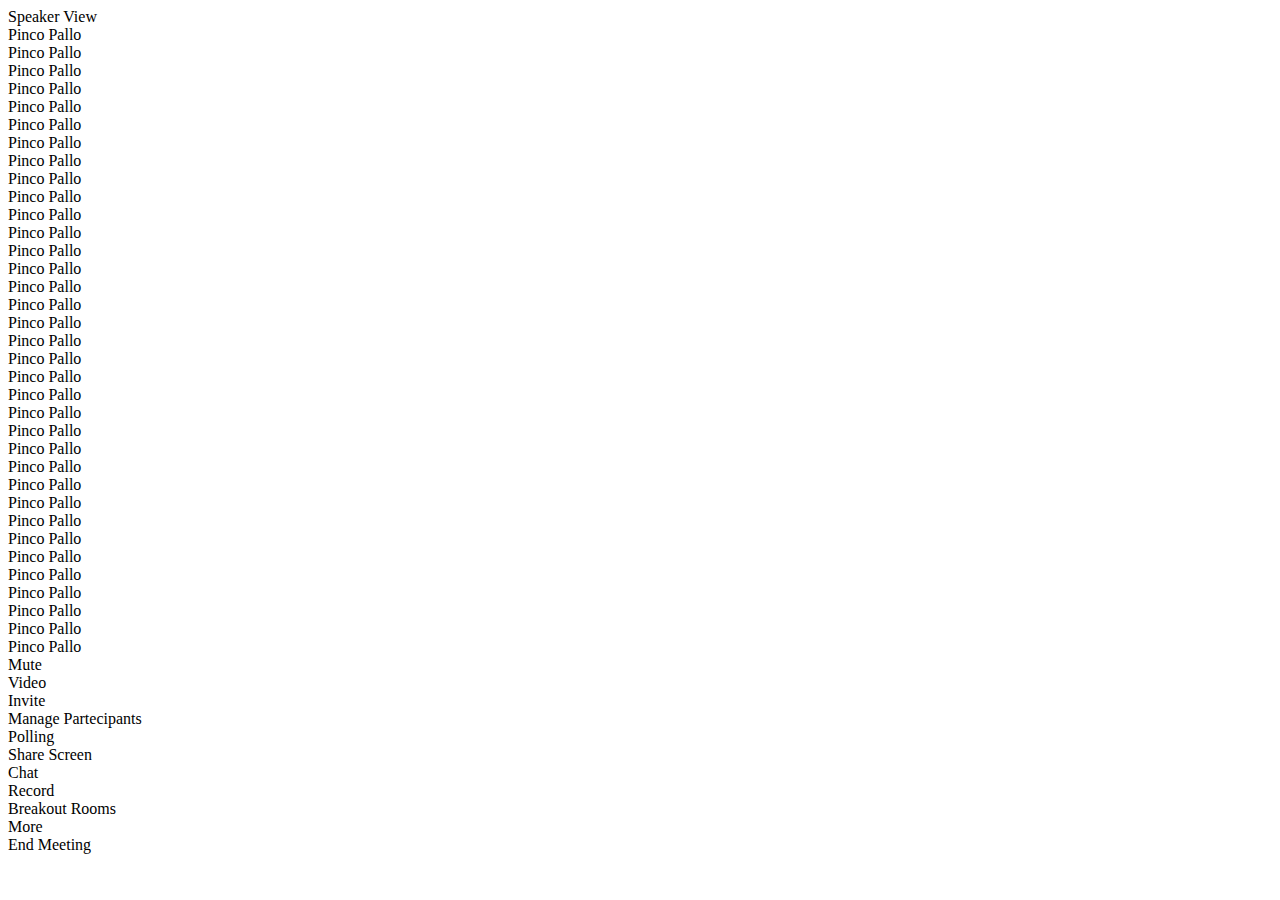
==== index.html @ b51d5f39 "fix index.html folder placement" ====
<!DOCTYPE html>
<html lang="en">
<head>
    <meta charset="UTF-8">
    <meta http-equiv="X-UA-Compatible" content="IE=edge">
    <meta name="viewport" content="width=device-width, initial-scale=1.0">
    <title>Zoom call</title>
    <link rel="stylesheet" href="./css/style.css">
    <link rel="stylesheet" href="https://cdnjs.cloudflare.com/ajax/libs/font-awesome/6.2.1/css/all.min.css" integrity="sha512-MV7K8+y+gLIBoVD59lQIYicR65iaqukzvf/nwasF0nqhPay5w/9lJmVM2hMDcnK1OnMGCdVK+iQrJ7lzPJQd1w==" crossorigin="anonymous" referrerpolicy="no-referrer" />
    <link rel="preconnect" href="https://fonts.googleapis.com">
    <link rel="preconnect" href="https://fonts.gstatic.com" crossorigin>
    <link href="https://fonts.googleapis.com/css2?family=Roboto:wght@100&display=swap" rel="stylesheet">

</head>
<body>
    
    <main class="">

        <section class="zoomcall">

            <div class="container">

                <div class="speaker_view">

                    <span id="view">
                        <i class="fa-solid fa-table-cells"></i>
                        Speaker View
                    </span>

                    <span id="expand">
                        <i class="fa-solid fa-up-right-and-down-left-from-center"></i>
                    </span>

                </div>

                <div id="pic_container">

                    <div class="picture">

                        <span class="name"><i class="fa-solid fa-microphone-slash"></i> Pinco Pallo</span>

                    </div>

                    <div class="picture">
                        
                        <span class="name"><i class="fa-solid fa-microphone-slash"></i> Pinco Pallo</span>

                    </div>

                    <div class="picture">
                        
                        <span class="name"><i class="fa-solid fa-microphone-slash"></i> Pinco Pallo</span>

                    </div>

                    <div class="picture">
                        
                        <span class="name"><i class="fa-solid fa-microphone-slash"></i> Pinco Pallo</span>

                    </div>

                    <div class="picture">
                        
                        <span class="name"><i class="fa-solid fa-microphone-slash"></i> Pinco Pallo</span>

                    </div>

                    <div class="picture">
                        
                        <span class="name"><i class="fa-solid fa-microphone-slash"></i> Pinco Pallo</span>

                    </div>

                    <div class="picture">
                        
                        <span class="name"><i class="fa-solid fa-microphone-slash"></i> Pinco Pallo</span>

                    </div>

                    <div class="picture">
                        
                        <span class="name"><i class="fa-solid fa-microphone-slash"></i> Pinco Pallo</span>

                    </div>

                    <div class="picture">
                        
                        <span class="name"><i class="fa-solid fa-microphone-slash"></i> Pinco Pallo</span>

                    </div>

                    <div class="picture">
                        
                        <span class="name"><i class="fa-solid fa-microphone-slash"></i> Pinco Pallo</span>

                    </div>

                    <div class="picture">
                        
                        <span class="name"><i class="fa-solid fa-microphone-slash"></i> Pinco Pallo</span>

                    </div>

                    <div class="picture">
                        
                        <span class="name"><i class="fa-solid fa-microphone-slash"></i> Pinco Pallo</span>

                    </div>

                    <div class="picture">
                        
                        <span class="name"><i class="fa-solid fa-microphone-slash"></i> Pinco Pallo</span>

                    </div>

                    <div class="picture">
                        
                        <span class="name"><i class="fa-solid fa-microphone-slash"></i> Pinco Pallo</span>

                    </div>

                    <div class="picture">
                        
                        <span class="name"><i class="fa-solid fa-microphone-slash"></i> Pinco Pallo</span>

                    </div>

                    <div class="picture">
                        
                        <span class="name"><i class="fa-solid fa-microphone-slash"></i> Pinco Pallo</span>

                    </div>

                    <div class="picture">
                        
                        <span class="name"><i class="fa-solid fa-microphone-slash"></i> Pinco Pallo</span>

                    </div>
                    
                    <div class="picture">
                        
                        <span class="name"><i class="fa-solid fa-microphone-slash"></i> Pinco Pallo</span>

                    </div>

                    <div class="picture">
                        
                        <span class="name"><i class="fa-solid fa-microphone-slash"></i> Pinco Pallo</span>

                    </div>

                    <div class="picture">
                        
                        <span class="name"><i class="fa-solid fa-microphone-slash"></i> Pinco Pallo</span>

                    </div>

                    <div class="picture">
                        
                        <span class="name"><i class="fa-solid fa-microphone-slash"></i> Pinco Pallo</span>

                    </div>

                    <div class="picture">
                        
                        <span class="name"><i class="fa-solid fa-microphone-slash"></i> Pinco Pallo</span>

                    </div>

                    <div class="picture">
                        
                        <span class="name"><i class="fa-solid fa-microphone-slash"></i> Pinco Pallo</span>

                    </div>

                    <div class="picture">
                        
                        <span class="name"><i class="fa-solid fa-microphone-slash"></i> Pinco Pallo</span>

                    </div>

                    <div class="picture">
                        
                        <span class="name"><i class="fa-solid fa-microphone-slash"></i> Pinco Pallo</span>

                    </div>

                    <div class="picture">
                        
                        <span class="name"><i class="fa-solid fa-microphone-slash"></i> Pinco Pallo</span>

                    </div>

                    <div class="picture">
                        
                        <span class="name"><i class="fa-solid fa-microphone-slash"></i> Pinco Pallo</span>

                    </div>

                    <div class="picture">
                        
                        <span class="name"><i class="fa-solid fa-microphone-slash"></i> Pinco Pallo</span>

                    </div>

                    <div class="picture">
                        
                        <span class="name"><i class="fa-solid fa-microphone-slash"></i> Pinco Pallo</span>

                    </div>

                    <div class="picture">
                        
                        <span class="name"><i class="fa-solid fa-microphone-slash"></i> Pinco Pallo</span>

                    </div>

                    <div class="picture">
                        
                        <span class="name"><i class="fa-solid fa-microphone-slash"></i> Pinco Pallo</span>

                    </div>

                    <div class="picture">
                        
                        <span class="name"><i class="fa-solid fa-microphone-slash"></i> Pinco Pallo</span>

                    </div>

                    <div class="picture">
                        
                        <span class="name"><i class="fa-solid fa-microphone-slash"></i> Pinco Pallo</span>

                    </div>

                    <div class="picture">
                        
                        <span class="name"><i class="fa-solid fa-microphone-slash"></i> Pinco Pallo</span>

                    </div>

                    <div class="picture">
                        
                        <span class="name"><i class="fa-solid fa-microphone-slash"></i> Pinco Pallo</span>

                    </div>


                </div>
                

            </div>


        </section>

    </main>

    <footer>

        <section class="settingbar">

            <div class="bar_container">

                <section class="call_set">

                    <div id="microphone_set" class="icon_container">
                           
                        <span>
                            
                            <i class="fa-solid fa-microphone"></i>
                            <i class="fa-solid fa-angle-up"></i>
                            
                        </span>

                        <span>Mute</span>
                        
                    </div>
    
                    <div id="video_set" class="icon_container">
    
                        <span>

                            <i class="fa-solid fa-video"></i>
                            <i class="fa-solid fa-angle-up"></i>

                        </span>
                        
                        <span>Video</span>

                    </div>

                </section>
                

                <div id="setting_zoom">

                    <div class="icon_container">

                        <span>

                            <i class="fa-solid fa-user-plus"></i>
                            <span>Invite</span>
                            
                            
                        </span>

                    </div>

                    <div class="icon_container">

                        <span>

                            <i class="fa-solid fa-user-group"></i>
                            <span>Manage Partecipants</span>
                           
                            
                        </span>

                    </div>

                    <div class="icon_container">

                        <span>

                            <i class="fa-solid fa-chart-column"></i>
                            <span>Polling</span>
                            
                            
                        </span>

                    </div>

                    <div class="icon_container">

                        <span>

                            <i class="fa-solid fa-share-from-square"></i>
                            <i class="fa-solid fa-angle-up"></i>
                            <span>Share Screen</span>
                            
                        </span>

                    </div>

                    <div class="icon_container">

                        <span>

                            <i class="fa-solid fa-comment"></i>
                            <span>Chat</span>
                            
                        </span>

                    </div>

                    <div class="icon_container">

                        <span>

                            <i class="fa-solid fa-record-vinyl"></i>
                            <span>Record</span>
                            
                        </span>

                    </div>

                    <div class="icon_container">

                        <span>

                            <i class="fa-solid fa-table-cells-large"></i>
                            <span>Breakout Rooms</span>
                            
                        </span>
    
                    </div>

                    <div class="icon_container">

                        <span>

                            <i class="fa-solid fa-ellipsis"></i>
                            <span>More</span>
                        </span>

                    </div>

                
                </div >

                <div id="end_meeting">

                    <span id="end_meet">End Meeting</span>
                    

                </div>

            </div>


        </section>


    </footer>

</body>
</html>
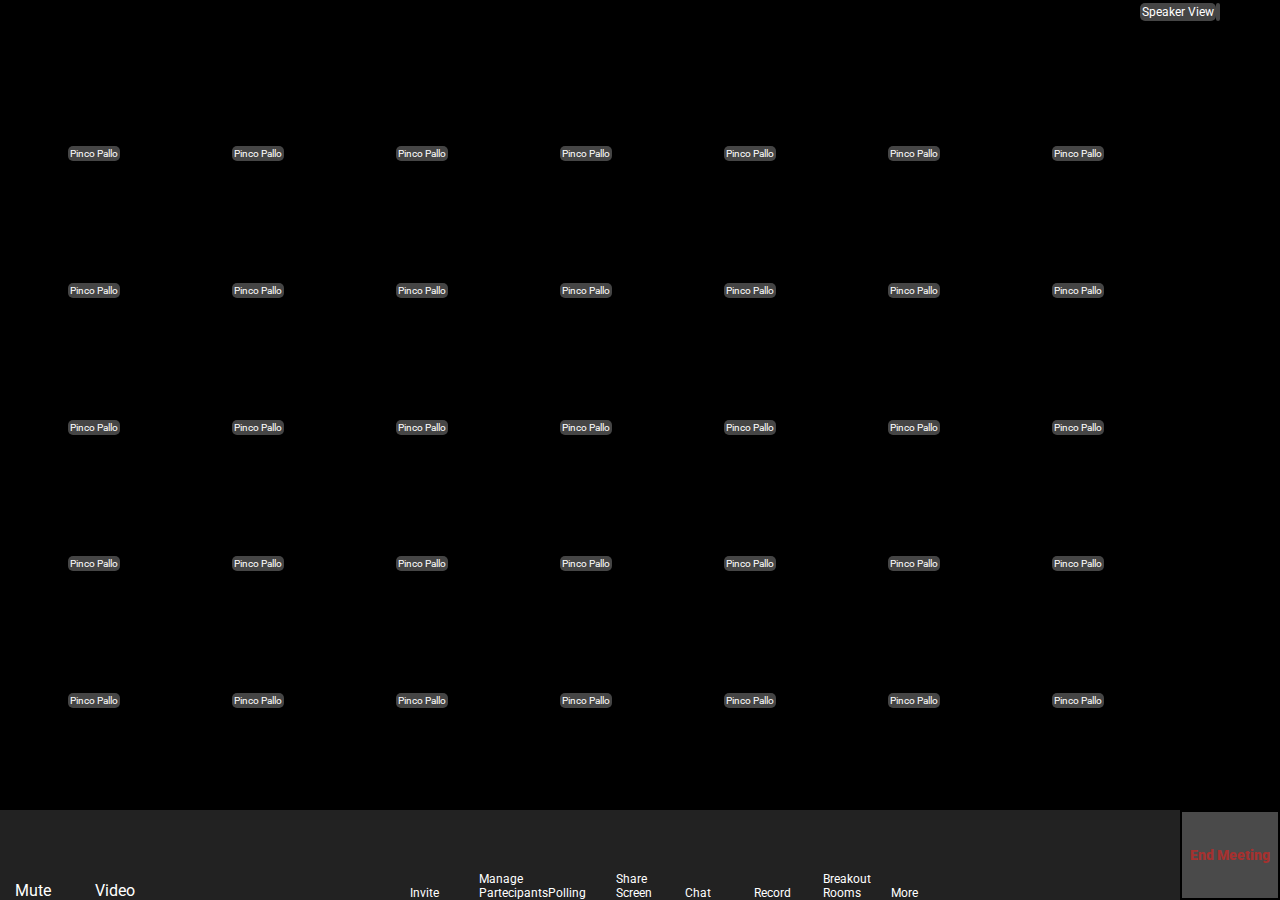
==== commit 60d8b6ee: "add some fix" ====
--- a/index.html
+++ b/index.html
@@ -5,7 +5,7 @@
     <meta http-equiv="X-UA-Compatible" content="IE=edge">
     <meta name="viewport" content="width=device-width, initial-scale=1.0">
     <title>Zoom call</title>
-    <link rel="stylesheet" href="./css/style.css">
+    <link rel="stylesheet" href="./assets/css/style.css">
     <link rel="stylesheet" href="https://cdnjs.cloudflare.com/ajax/libs/font-awesome/6.2.1/css/all.min.css" integrity="sha512-MV7K8+y+gLIBoVD59lQIYicR65iaqukzvf/nwasF0nqhPay5w/9lJmVM2hMDcnK1OnMGCdVK+iQrJ7lzPJQd1w==" crossorigin="anonymous" referrerpolicy="no-referrer" />
     <link rel="preconnect" href="https://fonts.googleapis.com">
     <link rel="preconnect" href="https://fonts.gstatic.com" crossorigin>
@@ -268,12 +268,12 @@
                            
                         <span>
                             
-                            <i class="fa-solid fa-microphone"></i>
-                            <i class="fa-solid fa-angle-up"></i>
-                            
-                        </span>
-
-                        <span>Mute</span>
+                            <i id="icon" class="fa-solid fa-microphone"></i>
+                            <i id="icon" class="fa-solid fa-angle-up"></i>
+                            
+                        </span>
+
+                        <span class="detail_text">Mute</span>
                         
                     </div>
     
@@ -281,12 +281,12 @@
     
                         <span>
 
-                            <i class="fa-solid fa-video"></i>
-                            <i class="fa-solid fa-angle-up"></i>
-
-                        </span>
-                        
-                        <span>Video</span>
+                            <i id="icon" class="fa-solid fa-video"></i>
+                            <i id="icon" class="fa-solid fa-angle-up"></i>
+
+                        </span>
+                        
+                        <span class="detail_text">Video</span>
 
                     </div>
 
@@ -299,20 +299,20 @@
 
                         <span>
 
-                            <i class="fa-solid fa-user-plus"></i>
-                            <span>Invite</span>
-                            
-                            
-                        </span>
-
-                    </div>
-
-                    <div class="icon_container">
-
-                        <span>
-
-                            <i class="fa-solid fa-user-group"></i>
-                            <span>Manage Partecipants</span>
+                            <i id="icon" class="fa-solid fa-user-plus"></i>
+                            <span class="detail_text">Invite</span>
+                            
+                            
+                        </span>
+
+                    </div>
+
+                    <div class="icon_container">
+
+                        <span>
+
+                            <i id="icon" class="fa-solid fa-user-group"></i>
+                            <span class="detail_text">Manage Partecipants</span>
                            
                             
                         </span>
@@ -323,54 +323,54 @@
 
                         <span>
 
-                            <i class="fa-solid fa-chart-column"></i>
-                            <span>Polling</span>
-                            
-                            
-                        </span>
-
-                    </div>
-
-                    <div class="icon_container">
-
-                        <span>
-
-                            <i class="fa-solid fa-share-from-square"></i>
-                            <i class="fa-solid fa-angle-up"></i>
-                            <span>Share Screen</span>
-                            
-                        </span>
-
-                    </div>
-
-                    <div class="icon_container">
-
-                        <span>
-
-                            <i class="fa-solid fa-comment"></i>
-                            <span>Chat</span>
-                            
-                        </span>
-
-                    </div>
-
-                    <div class="icon_container">
-
-                        <span>
-
-                            <i class="fa-solid fa-record-vinyl"></i>
-                            <span>Record</span>
-                            
-                        </span>
-
-                    </div>
-
-                    <div class="icon_container">
-
-                        <span>
-
-                            <i class="fa-solid fa-table-cells-large"></i>
-                            <span>Breakout Rooms</span>
+                            <i id="icon" class="fa-solid fa-chart-column"></i>
+                            <span class="detail_text">Polling</span>
+                            
+                            
+                        </span>
+
+                    </div>
+
+                    <div class="icon_container">
+
+                        <span>
+
+                            <i id="icon" class="fa-solid fa-share-from-square"></i>
+                            <i id="icon" class="fa-solid fa-angle-up"></i>
+                            <span class="detail_text">Share Screen</span>
+                            
+                        </span>
+
+                    </div>
+
+                    <div class="icon_container">
+
+                        <span>
+
+                            <i id="icon" class="fa-solid fa-comment"></i>
+                            <span class="detail_text">Chat</span>
+                            
+                        </span>
+
+                    </div>
+
+                    <div class="icon_container">
+
+                        <span>
+
+                            <i id="icon" class="fa-solid fa-record-vinyl"></i>
+                            <span class="detail_text">Record</span>
+                            
+                        </span>
+
+                    </div>
+
+                    <div class="icon_container">
+
+                        <span>
+
+                            <i id="icon" class="fa-solid fa-table-cells-large"></i>
+                            <span class="detail_text">Breakout Rooms</span>
                             
                         </span>
     
@@ -380,8 +380,8 @@
 
                         <span>
 
-                            <i class="fa-solid fa-ellipsis"></i>
-                            <span>More</span>
+                            <i id="icon" class="fa-solid fa-ellipsis"></i>
+                            <span class="detail_text">More</span>
                         </span>
 
                     </div>
--- a/assets/css/style.css
+++ b/assets/css/style.css
@@ -0,0 +1,163 @@
+*{
+
+    padding: 0;
+    margin: 0;
+    box-sizing: border-box;
+
+}
+
+.debug{
+
+    background-color: #ff0000;
+
+}
+
+body{
+
+    max-width: 1152px;
+    height: 100vh;
+    font-family: 'Roboto', sans-serif;
+}
+
+.container{
+
+    width:100vw;
+    margin: auto;
+    background-color: #000000;
+    height: 90vh;
+    display: flex;
+    align-items: center;
+    position: relative;
+}
+
+.speaker_view{
+
+    height: 20px;
+    width: 130px;
+    position: absolute;
+    top: 5px;
+    right: 10px;
+    font-size: 12px;
+    color: white;
+    margin: auto;
+
+}
+
+#view, #expand, .name{
+
+    background-color: #83828287;
+    padding: 2px;
+    border-radius: 5px;
+}
+
+
+
+#pic_container{
+
+    height: 85%;
+    width: 90%;
+    border: 2px solid black;
+    margin: 0 auto;
+    display: flex;
+    flex-wrap: wrap;
+  
+}
+
+
+
+.picture{
+
+    height: 100px;
+    /* width: 50px; */
+    border: 2px solid black;
+    width: calc(100% / 35 * 5);
+    background-image: url('https://picsum.photos/200');
+    background-repeat: no-repeat;
+    background-position: center;
+    position: relative;
+    
+}
+
+.name{
+
+    position: absolute;
+    bottom: 0;
+    color: white;
+    font-size: 10px;
+    
+
+}
+
+.bar_container{
+
+    height: 10vh;
+    width: 100vw;
+    background-color: #222222;
+    display: flex;
+    justify-content: space-between;
+}
+
+.call_set{
+
+    height: 100%;
+    width: 160px;
+    display: flex;
+
+}
+
+.icon_container{
+
+    height: 100%;
+    width: 80px;
+    display: flex;
+    flex-direction: column;
+    color: white;
+    position: relative;
+
+}
+
+
+#setting_zoom{
+
+    height: 100%;
+    width: 550px;
+    display: flex;
+    font-size: 12px;
+
+
+}
+
+.detail_text{
+
+    position: absolute;
+    bottom: 0;
+    left: 15px;
+}
+
+#icon{
+
+    position: absolute;
+    left: 15px;
+    top: 20px;
+    font-size: 25px;
+}
+
+#end_meeting{
+
+    height: 100%;
+    width: 100px;
+    border: 2px solid black;
+    background-color: #4a4a4a;
+    display: flex;
+    justify-content: center;
+    font-weight: bolder;
+}
+
+#end_meet{
+
+    color: #a5312f;
+    margin: auto;
+    font-size: 14px;
+    font-weight: bolder;
+
+}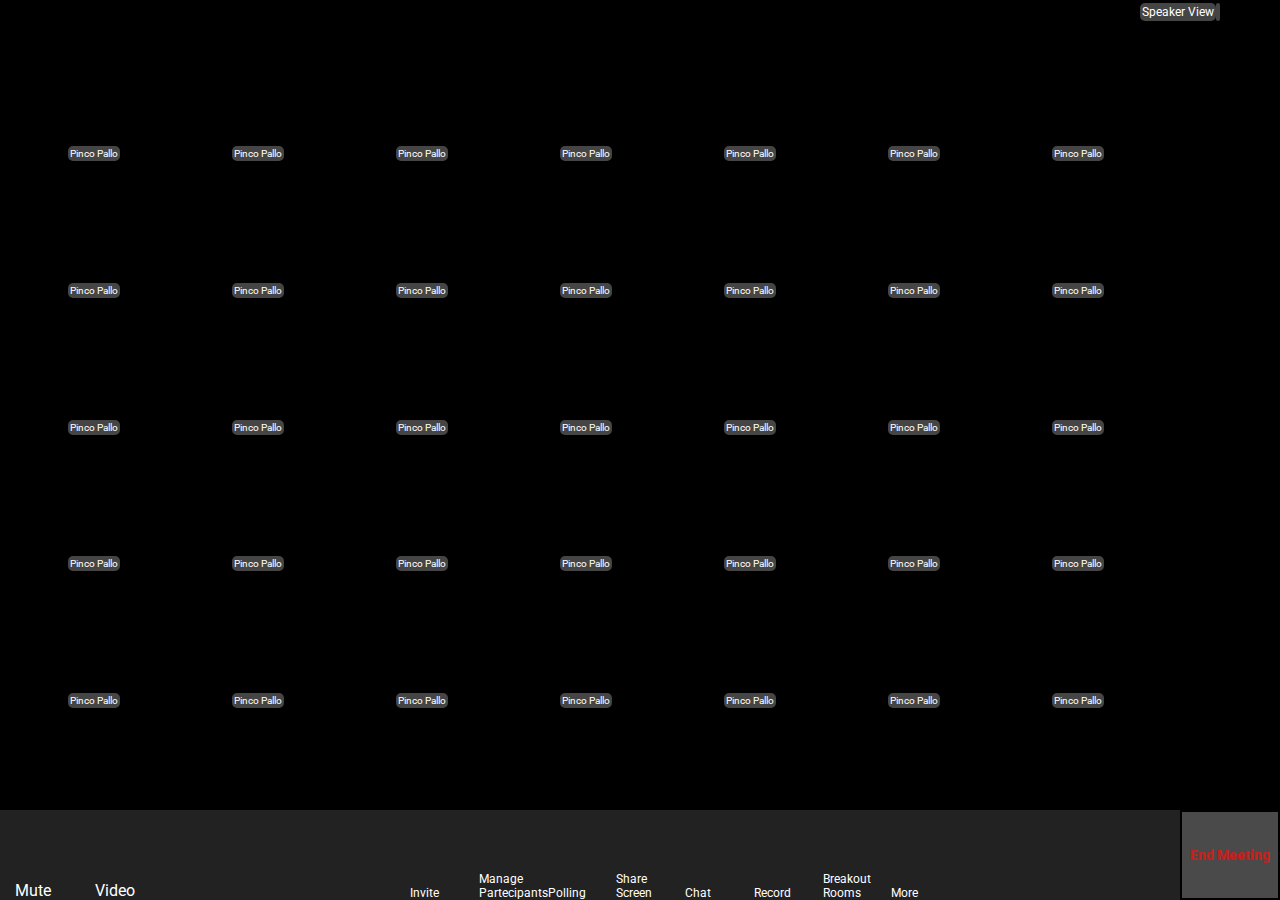
==== commit 395a7625: "add some comments" ====
--- a/index.html
+++ b/index.html
@@ -16,9 +16,13 @@
     
     <main class="">
 
+        <!-- zoom call section -->
+
         <section class="zoomcall">
 
             <div class="container">
+
+                <!-- container zoom -->
 
                 <div class="speaker_view">
 
@@ -35,6 +39,8 @@
 
                 <div id="pic_container">
 
+                    <!-- picture container -->
+
                     <div class="picture">
 
                         <span class="name"><i class="fa-solid fa-microphone-slash"></i> Pinco Pallo</span>
@@ -247,20 +253,24 @@
 
 
                 </div>
-                
+                <!-- end picture container -->
 
             </div>
 
 
         </section>
-
+            <!-- end section zoomcall -->
     </main>
 
     <footer>
 
+        <!-- zoom settings footer -->
+
         <section class="settingbar">
 
             <div class="bar_container">
+
+                <!-- container of bar -->
 
                 <section class="call_set">
 
@@ -269,7 +279,7 @@
                         <span>
                             
                             <i id="icon" class="fa-solid fa-microphone"></i>
-                            <i id="icon" class="fa-solid fa-angle-up"></i>
+                            <i id="arrow" class="fa-solid fa-angle-up"></i>
                             
                         </span>
 
@@ -282,7 +292,7 @@
                         <span>
 
                             <i id="icon" class="fa-solid fa-video"></i>
-                            <i id="icon" class="fa-solid fa-angle-up"></i>
+                            <i id="arrow" class="fa-solid fa-angle-up"></i>
 
                         </span>
                         
@@ -336,7 +346,7 @@
                         <span>
 
                             <i id="icon" class="fa-solid fa-share-from-square"></i>
-                            <i id="icon" class="fa-solid fa-angle-up"></i>
+                            <i id="arrow" class="fa-solid fa-angle-up"></i>
                             <span class="detail_text">Share Screen</span>
                             
                         </span>
@@ -398,9 +408,11 @@
 
             </div>
 
+            <!-- end container of bar -->
 
         </section>
 
+        <!-- end settings footer -->
 
     </footer>
 
--- a/assets/css/style.css
+++ b/assets/css/style.css
@@ -6,11 +6,7 @@
 
 }
 
-.debug{
-
-    background-color: #ff0000;
-
-}
+/* default set */
 
 body{
 
@@ -18,6 +14,8 @@
     height: 100vh;
     font-family: 'Roboto', sans-serif;
 }
+
+/* body structure */
 
 .container{
 
@@ -142,6 +140,18 @@
     font-size: 25px;
 }
 
+#arrow{
+
+    
+    position: absolute;
+    left: 64px;
+    top: 36px;
+    font-size: 10px;
+    
+
+}
+
+
 #end_meeting{
 
     height: 100%;
@@ -155,7 +165,7 @@
 
 #end_meet{
 
-    color: #a5312f;
+    color: #c4211e;
     margin: auto;
     font-size: 14px;
     font-weight: bolder;
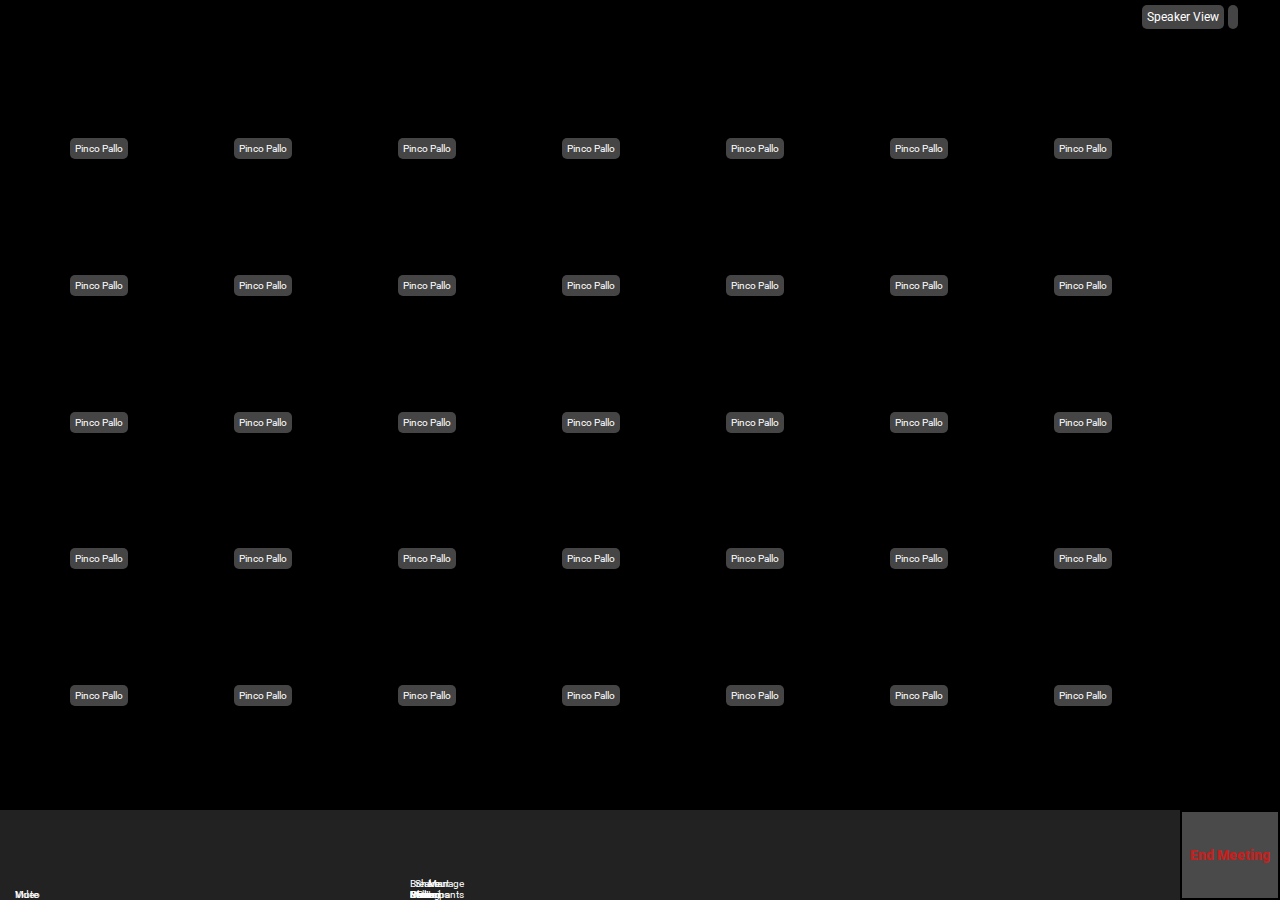
==== commit c76db1c5: "fix zoom after correction fabio" ====
--- a/index.html
+++ b/index.html
@@ -32,7 +32,7 @@
                     </span>
 
                     <span id="expand">
-                        <i class="fa-solid fa-up-right-and-down-left-from-center"></i>
+                        <i class="fa-solid fa-maximize"></i>
                     </span>
 
                 </div>
--- a/assets/css/style.css
+++ b/assets/css/style.css
@@ -37,15 +37,16 @@
     right: 10px;
     font-size: 12px;
     color: white;
-    margin: auto;
+    margin: 5px auto;
 
 }
 
 #view, #expand, .name{
 
     background-color: #83828287;
-    padding: 2px;
+    padding: 5px;
     border-radius: 5px;
+    margin: 2px;
 }
 
 
@@ -106,7 +107,7 @@
 .icon_container{
 
     height: 100%;
-    width: 80px;
+    width: 8  0px;
     display: flex;
     flex-direction: column;
     color: white;
@@ -130,6 +131,9 @@
     position: absolute;
     bottom: 0;
     left: 15px;
+    font-size: 10px;
+    align-items: center;
+    text-align: end;
 }
 
 #icon{
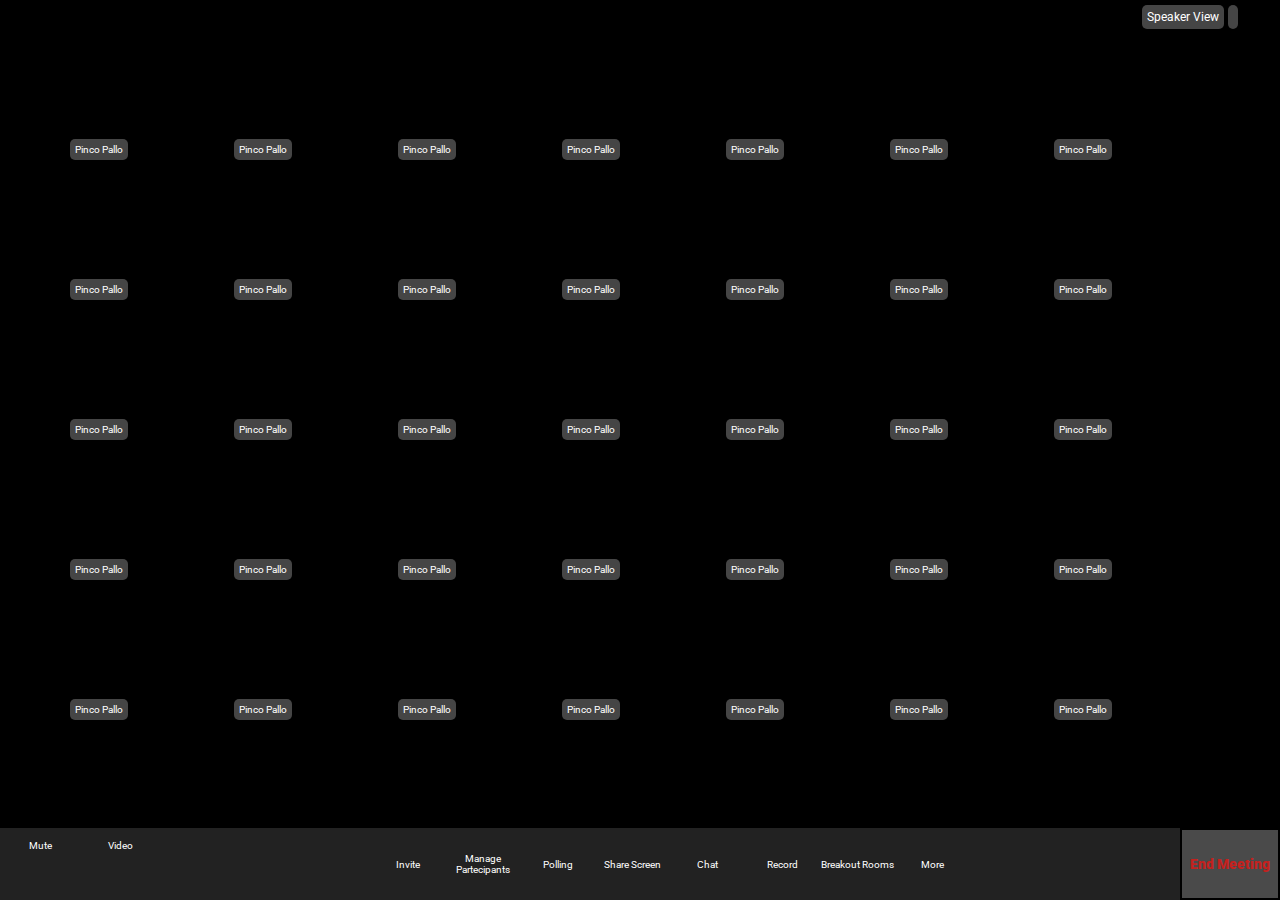
==== commit 8431e25a: "add some fix" ====
--- a/index.html
+++ b/index.html
@@ -307,22 +307,22 @@
 
                     <div class="icon_container">
 
-                        <span>
+                        <span class="detail_text" >
 
                             <i id="icon" class="fa-solid fa-user-plus"></i>
-                            <span class="detail_text">Invite</span>
-                            
-                            
-                        </span>
-
-                    </div>
-
-                    <div class="icon_container">
-
-                        <span>
+                            <span >Invite</span>
+                            
+                            
+                        </span>
+
+                    </div>
+
+                    <div class="icon_container">
+
+                        <span class="detail_text">
 
                             <i id="icon" class="fa-solid fa-user-group"></i>
-                            <span class="detail_text">Manage Partecipants</span>
+                            <span >Manage Partecipants</span>
                            
                             
                         </span>
@@ -331,56 +331,56 @@
 
                     <div class="icon_container">
 
-                        <span>
+                        <span class="detail_text">
 
                             <i id="icon" class="fa-solid fa-chart-column"></i>
-                            <span class="detail_text">Polling</span>
-                            
-                            
-                        </span>
-
-                    </div>
-
-                    <div class="icon_container">
-
-                        <span>
+                            <span >Polling</span>
+                            
+                            
+                        </span>
+
+                    </div>
+
+                    <div class="icon_container">
+
+                        <span class="detail_text">
 
                             <i id="icon" class="fa-solid fa-share-from-square"></i>
                             <i id="arrow" class="fa-solid fa-angle-up"></i>
-                            <span class="detail_text">Share Screen</span>
-                            
-                        </span>
-
-                    </div>
-
-                    <div class="icon_container">
-
-                        <span>
+                            <span >Share Screen</span>
+                            
+                        </span>
+
+                    </div>
+
+                    <div class="icon_container">
+
+                        <span class="detail_text">
 
                             <i id="icon" class="fa-solid fa-comment"></i>
-                            <span class="detail_text">Chat</span>
-                            
-                        </span>
-
-                    </div>
-
-                    <div class="icon_container">
-
-                        <span>
+                            <span >Chat</span>
+                            
+                        </span>
+
+                    </div>
+
+                    <div class="icon_container">
+
+                        <span class="detail_text">
 
                             <i id="icon" class="fa-solid fa-record-vinyl"></i>
-                            <span class="detail_text">Record</span>
-                            
-                        </span>
-
-                    </div>
-
-                    <div class="icon_container">
-
-                        <span>
+                            <span >Record</span>
+                            
+                        </span>
+
+                    </div>
+
+                    <div class="icon_container">
+
+                        <span class="detail_text">
 
                             <i id="icon" class="fa-solid fa-table-cells-large"></i>
-                            <span class="detail_text">Breakout Rooms</span>
+                            <span >Breakout Rooms</span>
                             
                         </span>
     
@@ -388,10 +388,10 @@
 
                     <div class="icon_container">
 
-                        <span>
+                        <span class="detail_text">
 
                             <i id="icon" class="fa-solid fa-ellipsis"></i>
-                            <span class="detail_text">More</span>
+                            <span >More</span>
                         </span>
 
                     </div>
--- a/assets/css/style.css
+++ b/assets/css/style.css
@@ -22,7 +22,7 @@
     width:100vw;
     margin: auto;
     background-color: #000000;
-    height: 90vh;
+    height: 92vh;
     display: flex;
     align-items: center;
     position: relative;
@@ -67,7 +67,6 @@
 .picture{
 
     height: 100px;
-    /* width: 50px; */
     border: 2px solid black;
     width: calc(100% / 35 * 5);
     background-image: url('https://picsum.photos/200');
@@ -89,11 +88,13 @@
 
 .bar_container{
 
-    height: 10vh;
+    height: 8vh;
     width: 100vw;
     background-color: #222222;
     display: flex;
     justify-content: space-between;
+    align-items: center;
+  
 }
 
 .call_set{
@@ -107,49 +108,48 @@
 .icon_container{
 
     height: 100%;
-    width: 8  0px;
+    width: 80px;
     display: flex;
     flex-direction: column;
     color: white;
-    position: relative;
+    text-align: center;
+    display: flex;
+    align-items: center;
+    gap: 0.75rem;
+    
 
 }
 
 
 #setting_zoom{
 
-    height: 100%;
-    width: 550px;
+    
+    width: 600px;
     display: flex;
     font-size: 12px;
+    align-items: center;
 
 
 }
 
 .detail_text{
 
-    position: absolute;
-    bottom: 0;
-    left: 15px;
+    display: flex;
+    flex-direction: column;
+    align-items: center;
     font-size: 10px;
-    align-items: center;
-    text-align: end;
+    
 }
 
 #icon{
 
-    position: absolute;
-    left: 15px;
-    top: 20px;
+    
     font-size: 25px;
 }
 
 #arrow{
 
     
-    position: absolute;
-    left: 64px;
-    top: 36px;
     font-size: 10px;
     
 
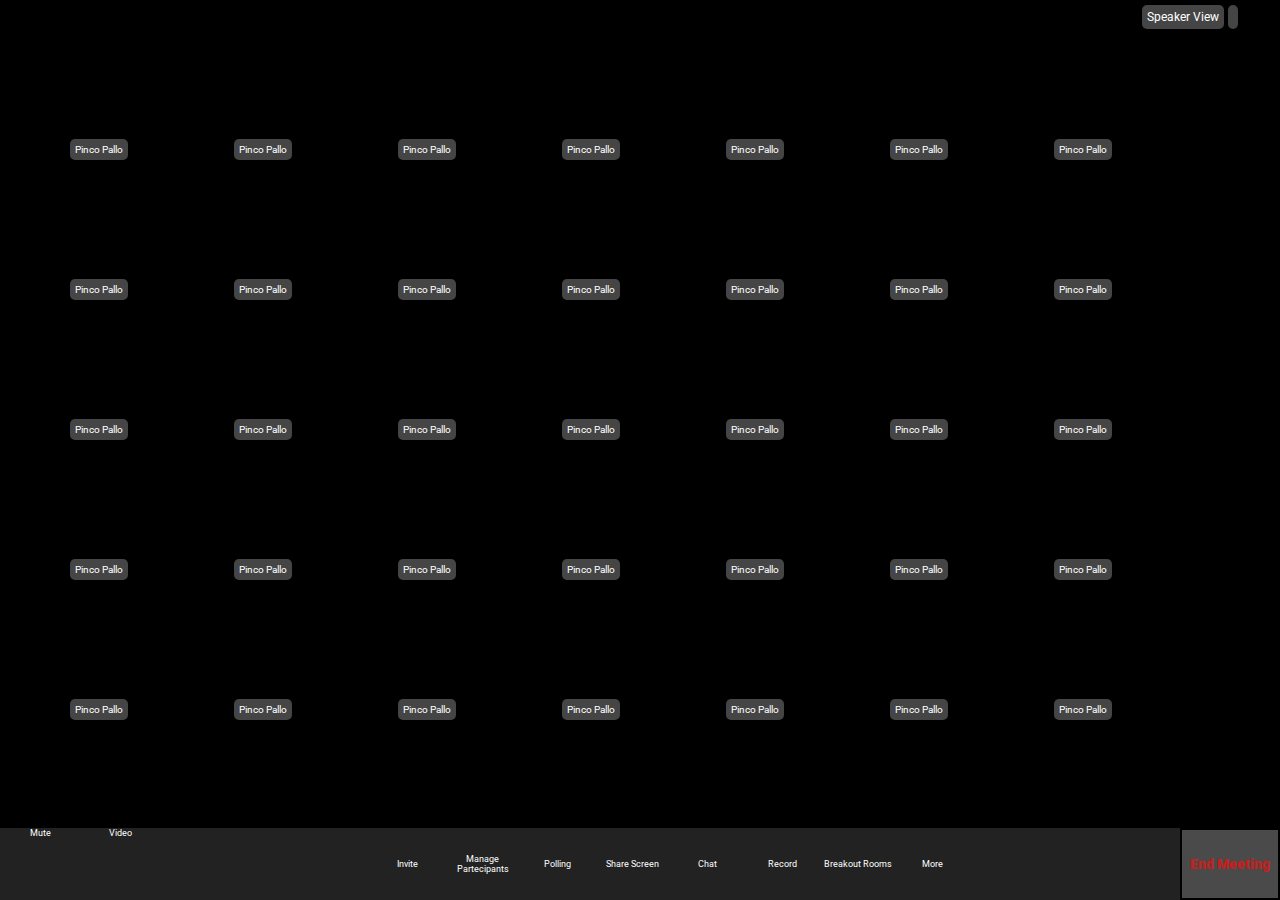
==== commit 3a7a69f4: "fixed footer" ====
--- a/index.html
+++ b/index.html
@@ -276,27 +276,31 @@
 
                     <div id="microphone_set" class="icon_container">
                            
-                        <span>
+                        <span class="detail_text">
                             
                             <i id="icon" class="fa-solid fa-microphone"></i>
                             <i id="arrow" class="fa-solid fa-angle-up"></i>
-                            
-                        </span>
-
-                        <span class="detail_text">Mute</span>
+
+                            <span >Mute</span>
+                            
+                        </span>
+
+                        
                         
                     </div>
     
                     <div id="video_set" class="icon_container">
     
-                        <span>
+                        <span class="detail_text">
 
                             <i id="icon" class="fa-solid fa-video"></i>
                             <i id="arrow" class="fa-solid fa-angle-up"></i>
 
-                        </span>
-                        
-                        <span class="detail_text">Video</span>
+                            <span>Video</span>
+
+                        </span>
+                        
+                        
 
                     </div>
 
--- a/assets/css/style.css
+++ b/assets/css/style.css
@@ -102,6 +102,7 @@
     height: 100%;
     width: 160px;
     display: flex;
+    align-items: center;
 
 }
 
@@ -137,14 +138,14 @@
     display: flex;
     flex-direction: column;
     align-items: center;
-    font-size: 10px;
+    font-size: 9px;
     
 }
 
 #icon{
 
     
-    font-size: 25px;
+    font-size: 20px;
 }
 
 #arrow{
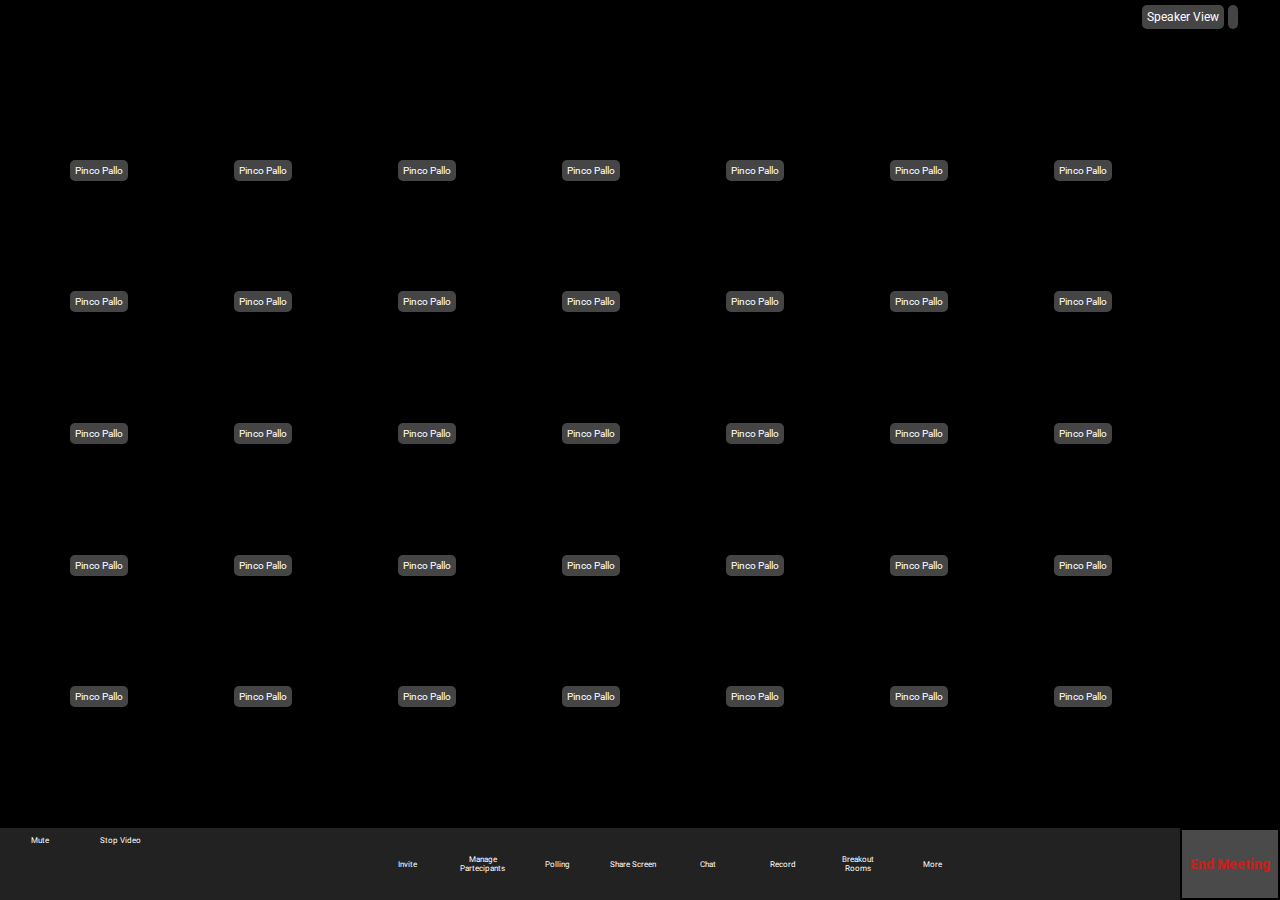
==== commit f9122ec7: "fix of footer" ====
--- a/index.html
+++ b/index.html
@@ -281,7 +281,7 @@
                             <i id="icon" class="fa-solid fa-microphone"></i>
                             <i id="arrow" class="fa-solid fa-angle-up"></i>
 
-                            <span >Mute</span>
+                            <span id="text" >Mute</span>
                             
                         </span>
 
@@ -296,7 +296,7 @@
                             <i id="icon" class="fa-solid fa-video"></i>
                             <i id="arrow" class="fa-solid fa-angle-up"></i>
 
-                            <span>Video</span>
+                            <span id="text"> Stop Video</span>
 
                         </span>
                         
@@ -314,7 +314,7 @@
                         <span class="detail_text" >
 
                             <i id="icon" class="fa-solid fa-user-plus"></i>
-                            <span >Invite</span>
+                            <span id="text">Invite</span>
                             
                             
                         </span>
@@ -326,7 +326,7 @@
                         <span class="detail_text">
 
                             <i id="icon" class="fa-solid fa-user-group"></i>
-                            <span >Manage Partecipants</span>
+                            <span id="text" >Manage Partecipants</span>
                            
                             
                         </span>
@@ -338,7 +338,7 @@
                         <span class="detail_text">
 
                             <i id="icon" class="fa-solid fa-chart-column"></i>
-                            <span >Polling</span>
+                            <span id="text" >Polling</span>
                             
                             
                         </span>
@@ -351,7 +351,7 @@
 
                             <i id="icon" class="fa-solid fa-share-from-square"></i>
                             <i id="arrow" class="fa-solid fa-angle-up"></i>
-                            <span >Share Screen</span>
+                            <span id="text" >Share Screen</span>
                             
                         </span>
 
@@ -362,7 +362,7 @@
                         <span class="detail_text">
 
                             <i id="icon" class="fa-solid fa-comment"></i>
-                            <span >Chat</span>
+                            <span id="text" >Chat</span>
                             
                         </span>
 
@@ -373,7 +373,7 @@
                         <span class="detail_text">
 
                             <i id="icon" class="fa-solid fa-record-vinyl"></i>
-                            <span >Record</span>
+                            <span id="text" >Record</span>
                             
                         </span>
 
@@ -384,7 +384,7 @@
                         <span class="detail_text">
 
                             <i id="icon" class="fa-solid fa-table-cells-large"></i>
-                            <span >Breakout Rooms</span>
+                            <span id="text" >Breakout Rooms</span>
                             
                         </span>
     
@@ -395,7 +395,7 @@
                         <span class="detail_text">
 
                             <i id="icon" class="fa-solid fa-ellipsis"></i>
-                            <span >More</span>
+                            <span id="text" >More</span>
                         </span>
 
                     </div>
--- a/assets/css/style.css
+++ b/assets/css/style.css
@@ -53,7 +53,7 @@
 
 #pic_container{
 
-    height: 85%;
+    height: 80%;
     width: 90%;
     border: 2px solid black;
     margin: 0 auto;
@@ -94,6 +94,9 @@
     display: flex;
     justify-content: space-between;
     align-items: center;
+    position: sticky;
+    bottom: 0;
+    left: 0;
   
 }
 
@@ -109,7 +112,7 @@
 .icon_container{
 
     height: 100%;
-    width: 80px;
+    width: 100px;
     display: flex;
     flex-direction: column;
     color: white;
@@ -129,6 +132,8 @@
     display: flex;
     font-size: 12px;
     align-items: center;
+    
+    
 
 
 }
@@ -138,7 +143,9 @@
     display: flex;
     flex-direction: column;
     align-items: center;
-    font-size: 9px;
+    font-size: 8px;
+    padding: 5px;
+    position: relative;
     
 }
 
@@ -150,10 +157,16 @@
 
 #arrow{
 
-    
+    position: absolute;
+    right: -11px;
+    top: 16px;
     font-size: 10px;
     
 
+}
+#text{
+
+    padding: 3px;
 }
 
 
